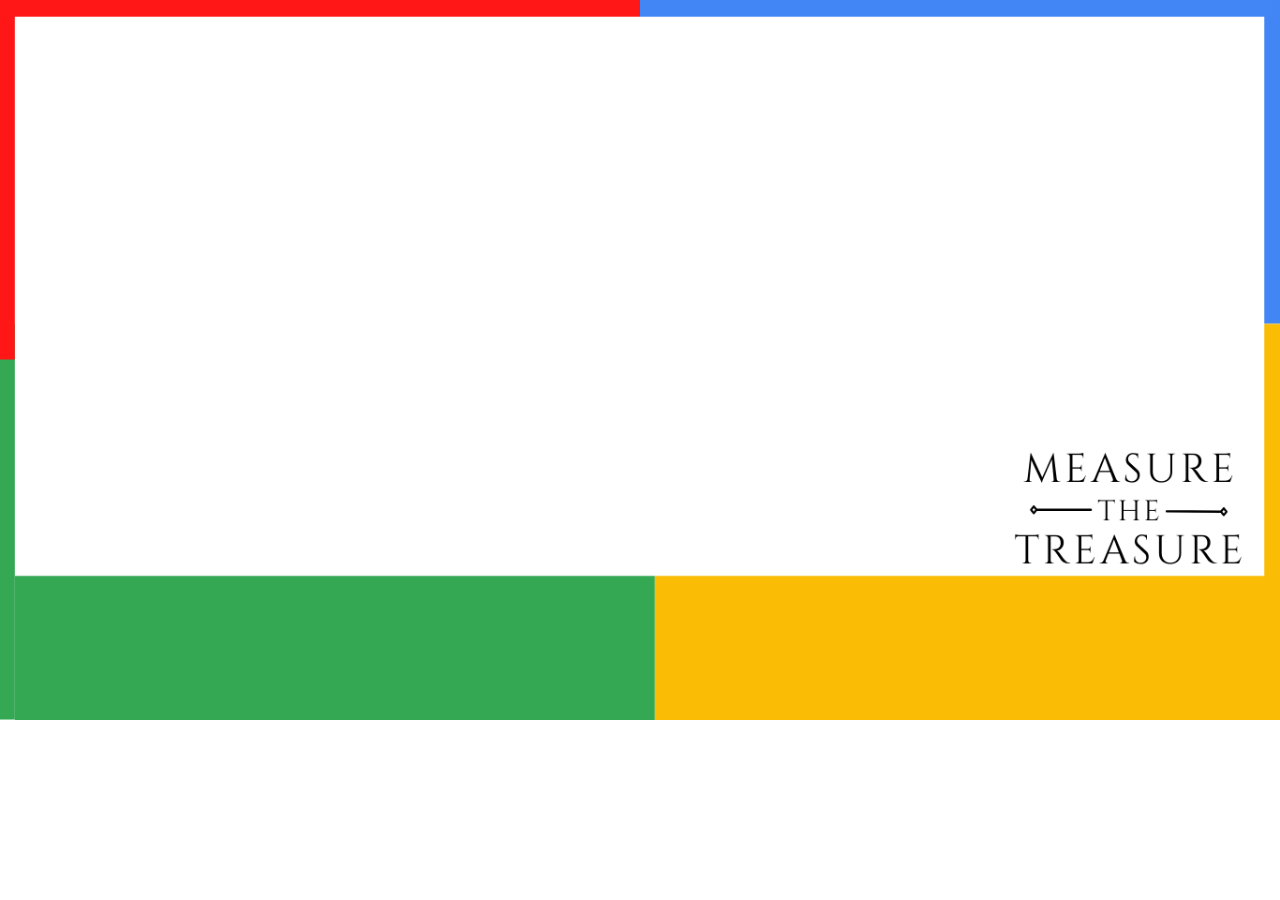
==== index.html @ 33522f57 "mm" ====
<!DOCTYPE html>
<html lang="en">
  <head>
    <meta charset="UTF-8" />
    <meta http-equiv="X-UA-Compatible" content="IE=edge" />
    <meta name="viewport" content="width=device-width, initial-scale=1.0" />
    <title>Measure the Treasure</title>
    <style>
      * {
        margin: 0;
        padding: 0;
      }
    </style>
  </head>
  <body>
    <img src="./google.png" width="100%" />
  </body>
</html>
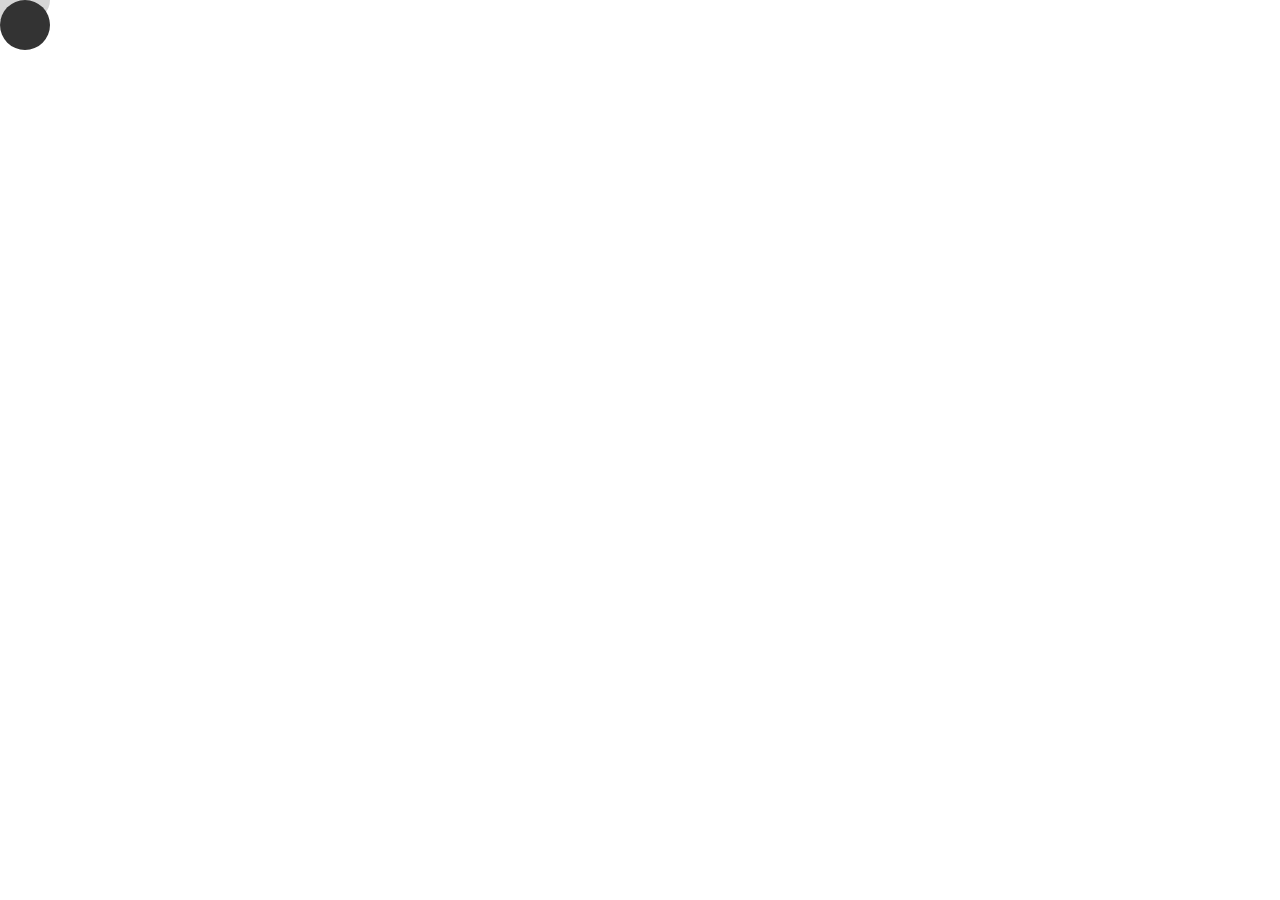
==== commit 3d8a06d7: "first" ====
--- a/index.html
+++ b/index.html
@@ -2,17 +2,42 @@
 <html lang="en">
   <head>
     <meta charset="UTF-8" />
-    <meta http-equiv="X-UA-Compatible" content="IE=edge" />
+    <link
+      rel="stylesheet"
+      type="text/css"
+      href="css/all.min.css"
+      <meta
+      http-equiv="X-UA-Compatible"
+      content="IE=edge"
+    />
+    <link rel="stylesheet" href="style.css" />
     <meta name="viewport" content="width=device-width, initial-scale=1.0" />
     <title>Measure the Treasure</title>
     <style>
       * {
         margin: 0;
         padding: 0;
+        position: fixed;
       }
     </style>
   </head>
   <body>
-    <img src="./google.png" width="100%" />
+    <div>
+      <!-- <img src="./google.png" width="100%" /> -->
+    </div>
+    <div style="z-index: 100">
+      <section class="all-section">
+        <div class="chake-div">
+          <div class="top-div" id="Round-Div">
+            <i class="fas fa-play" id="Play-Icon" title="Play"></i>
+            <i class="fas fa-pause" id="Pause-Icon" title="pause"></i>
+          </div>
+        </div>
+      </section>
+      <audio id="audio-section">
+        <source src="audio.wav" type="audio/wav" />
+      </audio>
+    </div>
+    <script type="text/javascript" src="castom.js"></script>
   </body>
 </html>
--- a/style.css
+++ b/style.css
@@ -0,0 +1,47 @@
+.all-section {
+  position: absolute;
+  left: 80%;
+  top: 90%;
+  transform: translate(-50%, -50%);
+  width: 100px;
+  padding: 10px;
+}
+.chake-div {
+  position: relative;
+  width: 100px;
+  height: 40px;
+  border-radius: 30px;
+  background-color: #3333;
+  transition: 0.3s;
+}
+.play-click {
+  background-color: #0074e861;
+}
+.top-div {
+  position: absolute;
+  box-sizing: border-box;
+  overflow: hidden;
+  left: 50%;
+  top: 50%;
+  width: 50px;
+  height: 50px;
+  background-color: #333;
+  border-radius: 50%;
+  transition: 0.3s;
+}
+
+.round-in-div {
+  left: 50%;
+  background-color: #0074e861;
+}
+
+.top-div i {
+  font-size: 20px;
+  color: #fff;
+  padding: 15px 17px;
+  cursor: pointer;
+}
+
+.Pause-Icon {
+  display: none;
+}
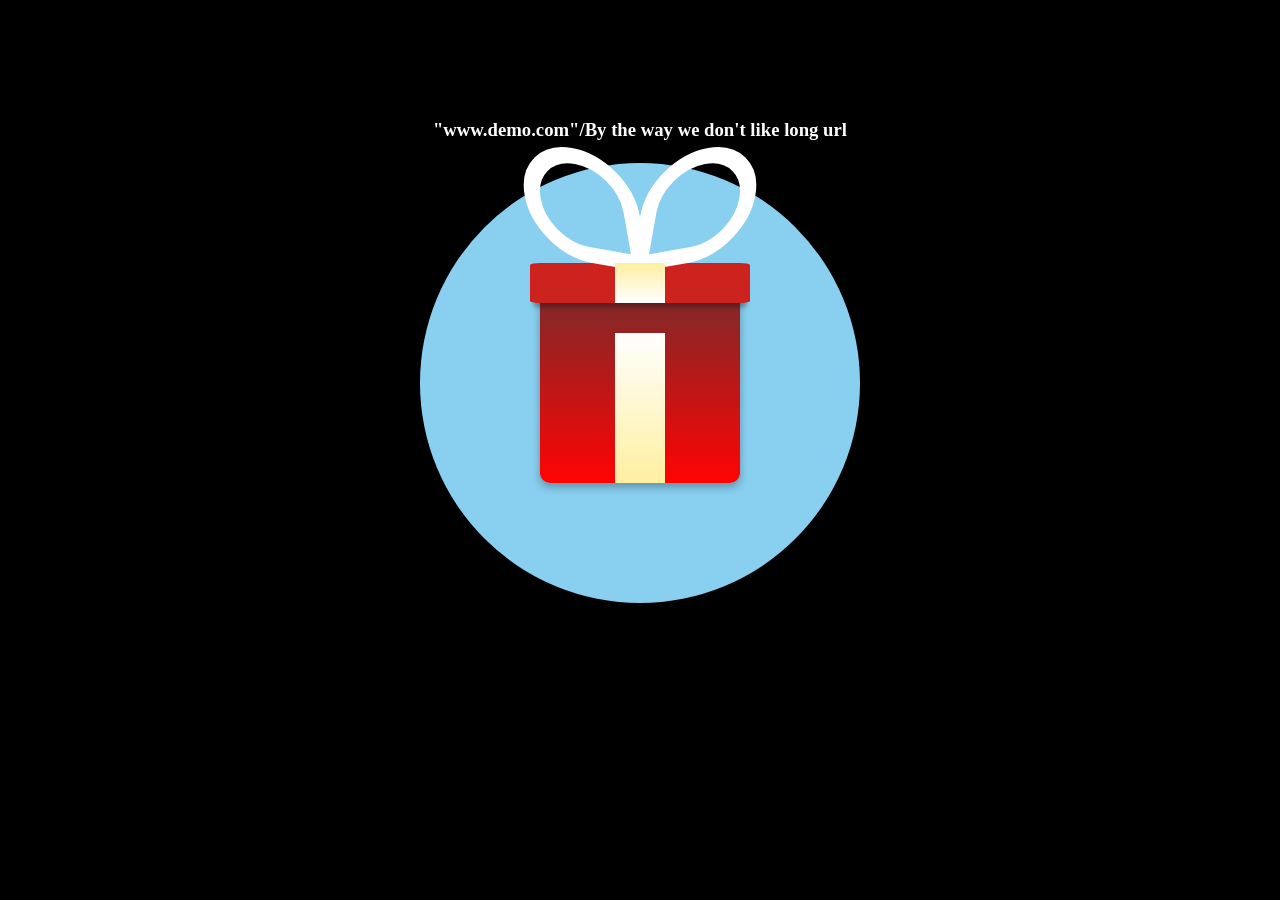
==== commit e82d8924: "mmmm" ====
--- a/index.html
+++ b/index.html
@@ -1,43 +1,321 @@
 <!DOCTYPE html>
 <html lang="en">
-  <head>
-    <meta charset="UTF-8" />
-    <link
-      rel="stylesheet"
-      type="text/css"
-      href="css/all.min.css"
-      <meta
-      http-equiv="X-UA-Compatible"
-      content="IE=edge"
-    />
-    <link rel="stylesheet" href="style.css" />
-    <meta name="viewport" content="width=device-width, initial-scale=1.0" />
+<head>
+    <meta charset="UTF-8">
+    <meta http-equiv="X-UA-Compatible" content="IE=edge">
+    <meta name="viewport" content="width=device-width, initial-scale=1.0">
     <title>Measure the Treasure</title>
     <style>
-      * {
-        margin: 0;
-        padding: 0;
-        position: fixed;
-      }
+        body {
+  background: black;
+}
+.row{
+    margin-top: 100px;
+    display: flex;
+    justify-content: center;
+    color: white;
+    align-content: center;
+    flex-direction: column;
+    flex-wrap: wrap;
+    align-items: center;
+
+}
+.box {
+  position: relative;
+}
+.box::before {
+  content: "";
+  width: 440px;
+  height: 440px;
+  background-color: #89cff0;
+  position: absolute;
+  z-index: -1;
+  top: 50%;
+  left: 50%;
+  -webkit-transform: translate(-50%, -50%);
+          transform: translate(-50%, -50%);
+  border-radius: 50%;
+}
+.box-body {
+  position: relative;
+  margin-top: 25%;
+  height: 200px;
+  width: 200px;
+  margin-top: 123.3333333333px;
+  background-color: #cc231e;
+  border-bottom-left-radius: 5%;
+  border-bottom-right-radius: 5%;
+  box-shadow: 0px 4px 8px 0px rgba(0, 0, 0, 0.3);
+  background: linear-gradient(#762c2c,#ff0303);
+}
+.box-body .img{
+  opacity: 0;
+  transform: translateY(0%);
+  transition: all 0.5s;
+  margin: 0 auto;
+  display: block;
+}
+.box-body:hover {
+  cursor: pointer;
+  -webkit-animation: box-body 1s forwards ease-in-out;
+          animation: box-body 1s forwards ease-in-out;
+}
+.box-body:hover .img{
+  opacity: 1;
+  z-index: 0;
+  transform: translateY(-157px);   
+}
+.card-body{
+    background-color: rgb(202, 144, 144);
+}
+.box-body:hover .box-lid {
+  -webkit-animation: box-lid 1s forwards ease-in-out;
+          animation: box-lid 1s forwards ease-in-out;
+}
+.box-body:hover .box-bowtie::before {
+  -webkit-animation: box-bowtie-left 1.1s forwards ease-in-out;
+          animation: box-bowtie-left 1.1s forwards ease-in-out;
+}
+.box-body:hover .box-bowtie::after {
+  -webkit-animation: box-bowtie-right 1.1s forwards ease-in-out;
+          animation: box-bowtie-right 1.1s forwards ease-in-out;
+}
+.box-body::after {
+  content: "";
+  position: absolute;
+  margin-top: 50px;
+  top: 0;
+  bottom: 0;
+  left: 50%;
+  -webkit-transform: translateX(-50%);
+          transform: translateX(-50%);
+  width: 50px;
+  background: linear-gradient(#ffffff,#ffefa0)
+}
+.box-lid {
+  position: absolute;
+  z-index: 1;
+  left: 50%;
+  -webkit-transform: translateX(-50%);
+          transform: translateX(-50%);
+  bottom: 90%;
+  height: 40px;
+  background-color: #cc231e;
+  height: 40px;
+  width: 220px;
+  border-radius: 5%;
+  box-shadow: 0 8px 4px -4px rgba(0, 0, 0, 0.3);
+}
+.box-lid::after {
+  content: "";
+  position: absolute;
+  top: 0;
+  bottom: 0;
+  left: 50%;
+  -webkit-transform: translateX(-50%);
+          transform: translateX(-50%);
+  width: 50px;
+  background: linear-gradient(#ffefa0,#fff)
+}
+.box-bowtie {
+  z-index: 1;
+  height: 100%;
+}
+.box-bowtie::before, .box-bowtie::after {
+  content: "";
+  width: 83.3333333333px;
+  height: 83.3333333333px;
+  border: 16.6666666667px solid white;
+  border-radius: 50% 50% 0 50%;
+  position: absolute;
+  bottom: 99%;
+  z-index: -1;
+}
+.box-bowtie::before {
+  left: 50%;
+  -webkit-transform: translateX(-100%) skew(10deg, 10deg);
+          transform: translateX(-100%) skew(10deg, 10deg);
+}
+.box-bowtie::after {
+  left: 50%;
+  -webkit-transform: translateX(0%) rotate(90deg) skew(10deg, 10deg);
+          transform: translateX(0%) rotate(90deg) skew(10deg, 10deg);
+}
+audio{
+    width: 100%;
+}
+.dic_id{
+    color: black;
+    background-color: blueviolet;
+    z-index: 50;
+}
+@-webkit-keyframes box-lid {
+  0%,
+  42% {
+    -webkit-transform: translate3d(-50%, 0%, 0) rotate(0deg);
+            transform: translate3d(-50%, 0%, 0) rotate(0deg);
+  }
+  60% {
+    -webkit-transform: translate3d(-85%, -230%, 0) rotate(-25deg);
+            transform: translate3d(-85%, -230%, 0) rotate(-25deg);
+  }
+  90%, 100% {
+    -webkit-transform: translate3d(-119%, 225%, 0) rotate(-70deg);
+            transform: translate3d(-119%, 225%, 0) rotate(-70deg);
+  }
+}
+
+@keyframes box-lid {
+  0%,
+  42% {
+    -webkit-transform: translate3d(-50%, 0%, 0) rotate(0deg);
+            transform: translate3d(-50%, 0%, 0) rotate(0deg);
+  }
+  60% {
+    -webkit-transform: translate3d(-85%, -230%, 0) rotate(-25deg);
+            transform: translate3d(-85%, -230%, 0) rotate(-25deg);
+  }
+  90%, 100% {
+    -webkit-transform: translate3d(-119%, 225%, 0) rotate(-70deg);
+            transform: translate3d(-119%, 225%, 0) rotate(-70deg);
+  }
+}
+@-webkit-keyframes box-body {
+  0% {
+    -webkit-transform: translate3d(0%, 0%, 0) rotate(0deg);
+            transform: translate3d(0%, 0%, 0) rotate(0deg);
+  }
+  25% {
+    -webkit-transform: translate3d(0%, 25%, 0) rotate(20deg);
+            transform: translate3d(0%, 25%, 0) rotate(20deg);
+  }
+  50% {
+    -webkit-transform: translate3d(0%, -15%, 0) rotate(0deg);
+            transform: translate3d(0%, -15%, 0) rotate(0deg);
+  }
+  70% {
+    -webkit-transform: translate3d(0%, 0%, 0) rotate(0deg);
+            transform: translate3d(0%, 0%, 0) rotate(0deg);
+  }
+}
+@keyframes box-body {
+  0% {
+    -webkit-transform: translate3d(0%, 0%, 0) rotate(0deg);
+            transform: translate3d(0%, 0%, 0) rotate(0deg);
+  }
+  25% {
+    -webkit-transform: translate3d(0%, 25%, 0) rotate(20deg);
+            transform: translate3d(0%, 25%, 0) rotate(20deg);
+  }
+  50% {
+    -webkit-transform: translate3d(0%, -15%, 0) rotate(0deg);
+            transform: translate3d(0%, -15%, 0) rotate(0deg);
+  }
+  70% {
+    -webkit-transform: translate3d(0%, 0%, 0) rotate(0deg);
+            transform: translate3d(0%, 0%, 0) rotate(0deg);
+  }
+}
+@-webkit-keyframes box-bowtie-right {
+  0%,
+  50%,
+  75% {
+    -webkit-transform: translateX(0%) rotate(90deg) skew(10deg, 10deg);
+            transform: translateX(0%) rotate(90deg) skew(10deg, 10deg);
+  }
+  90%,
+  100% {
+    -webkit-transform: translate(-50%, -15%) rotate(45deg) skew(10deg, 10deg);
+            transform: translate(-50%, -15%) rotate(45deg) skew(10deg, 10deg);
+    box-shadow: 0px 4px 8px -4px rgba(0, 0, 0, 0.3);
+  }
+}
+@keyframes box-bowtie-right {
+  0%,
+  50%,
+  75% {
+    -webkit-transform: translateX(0%) rotate(90deg) skew(10deg, 10deg);
+            transform: translateX(0%) rotate(90deg) skew(10deg, 10deg);
+  }
+  90%,
+  100% {
+    -webkit-transform: translate(-50%, -15%) rotate(45deg) skew(10deg, 10deg);
+            transform: translate(-50%, -15%) rotate(45deg) skew(10deg, 10deg);
+    box-shadow: 0px 4px 8px -4px rgba(0, 0, 0, 0.3);
+  }
+}
+@-webkit-keyframes box-bowtie-left {
+  0% {
+    -webkit-transform: translateX(-100%) rotate(0deg) skew(10deg, 10deg);
+            transform: translateX(-100%) rotate(0deg) skew(10deg, 10deg);
+  }
+  50%,
+  75% {
+    -webkit-transform: translate(-50%, -15%) rotate(45deg) skew(10deg, 10deg);
+            transform: translate(-50%, -15%) rotate(45deg) skew(10deg, 10deg);
+  }
+  90%,
+  100% {
+    -webkit-transform: translateX(-100%) rotate(0deg) skew(10deg, 10deg);
+            transform: translateX(-100%) rotate(0deg) skew(10deg, 10deg);
+  }
+}
+@keyframes box-bowtie-left {
+  0% {
+    -webkit-transform: translateX(-100%) rotate(0deg) skew(10deg, 10deg);
+            transform: translateX(-100%) rotate(0deg) skew(10deg, 10deg);
+  }
+  50%,
+  75% {
+    -webkit-transform: translate(-50%, -15%) rotate(45deg) skew(10deg, 10deg);
+            transform: translate(-50%, -15%) rotate(45deg) skew(10deg, 10deg);
+  }
+  90%,
+  100% {
+    -webkit-transform: translateX(-100%) rotate(0deg) skew(10deg, 10deg);
+            transform: translateX(-100%) rotate(0deg) skew(10deg, 10deg);
+  }
+}
+
     </style>
-  </head>
-  <body>
-    <div>
-      <!-- <img src="./google.png" width="100%" /> -->
-    </div>
-    <div style="z-index: 100">
-      <section class="all-section">
-        <div class="chake-div">
-          <div class="top-div" id="Round-Div">
-            <i class="fas fa-play" id="Play-Icon" title="Play"></i>
-            <i class="fas fa-pause" id="Pause-Icon" title="pause"></i>
+
+
+</head>
+<body>
+    <!-- <img src="https://raw.githubusercontent.com/paritomarrr/hint/main/google.png" width="100%" />
+     -->
+     <div class="container">
+        <div class="row">
+          <div class="col-12">
+            <h3 class="text-center text-light my-5"><strong>"www.demo.com"/By the way we don't like long url</strong></h3>
           </div>
+          <div class="col-12 mt-5 d-flex justify-content-center">
+            <div class="box">
+              <div class="box-body">
+                <!-- <img class="img" src="https://via.placeholder.com/150"> -->
+                <div class="img">
+                    <div class="card-body">
+                        <img src="icon.png" alt="alter" width="50px">
+                        <audio controls="controls">
+                            <source src="huntaudio.wav" type="audio/mpeg"  >
+                        </audio> 
+                    
+                        <div class="col-12">
+                            <h4 class="text-center text-dark"><strong>Wherever you go from here take a screenshot of your destination and send it to <span class="dic_id">PrakharSharma#5747</span> </strong></h4>
+                        </div>
+                    </div>
+                  </div>
+                <div class="box-lid">
+                  
+                  <div class="box-bowtie"></div>
+                  
+                </div>
+              </div>
+            </div>
+          </div>
+          
         </div>
-      </section>
-      <audio id="audio-section">
-        <source src="audio.wav" type="audio/wav" />
-      </audio>
-    </div>
-    <script type="text/javascript" src="castom.js"></script>
-  </body>
-</html>
+      </div>
+
+</body>
+</html>
